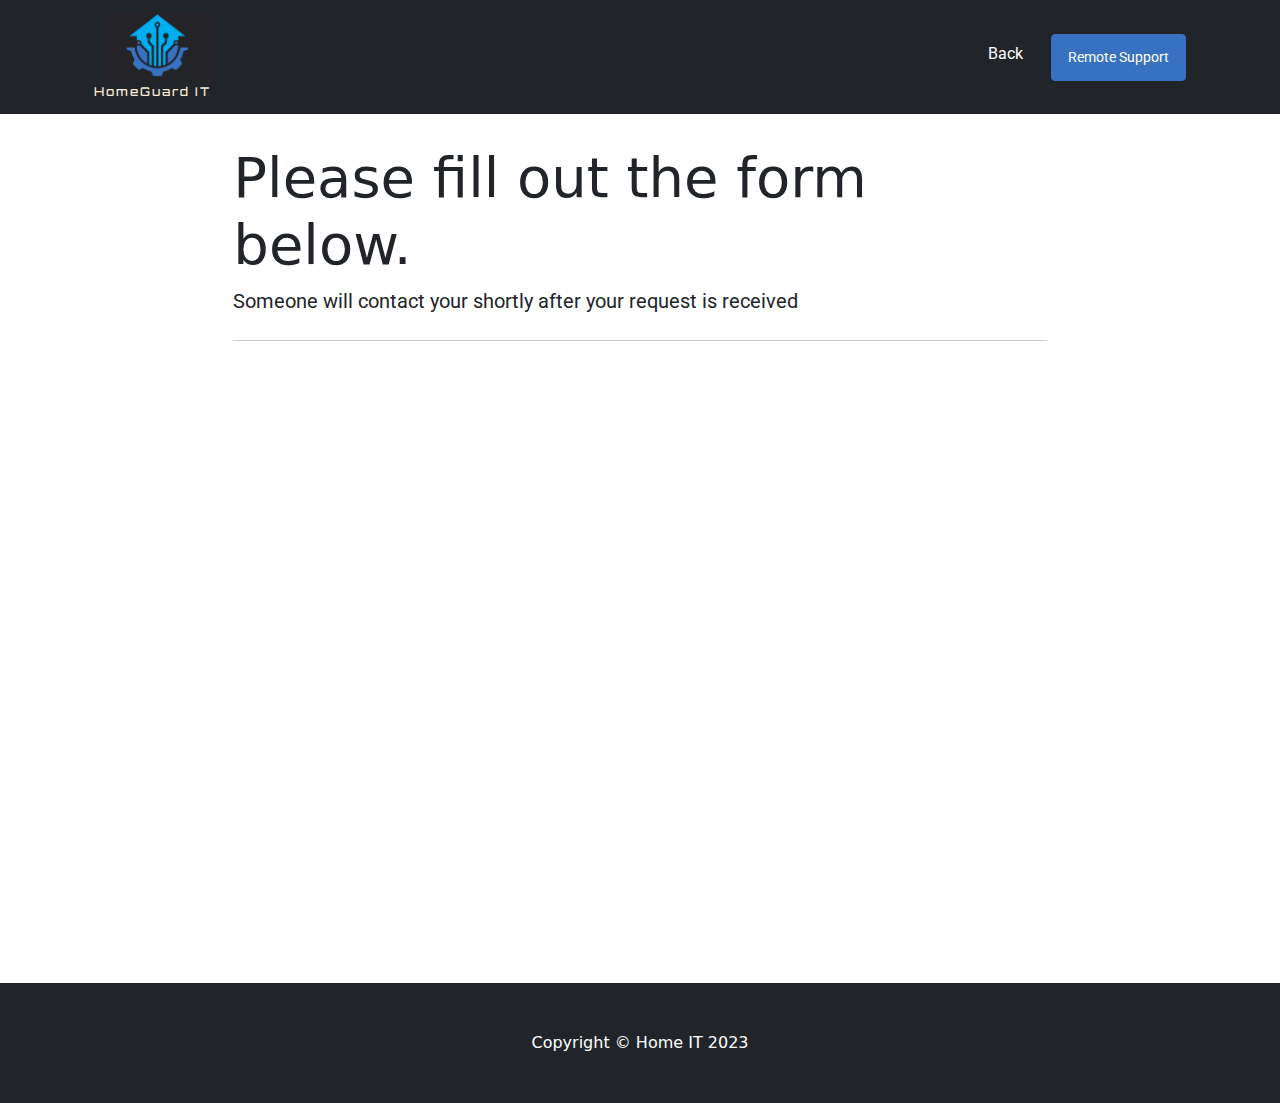
==== map.html @ 6fa0aece "Add files via upload" ====
<!DOCTYPE html>
<html lang="en">
    <head>
        <link href="https://fonts.googleapis.com/icon?family=Material+Icons" rel="stylesheet">
        <script src="https://code.jquery.com/jquery-3.1.1.min.js"></script>
        <meta charset="utf-8" />
        <meta name="viewport" content="width=device-width, initial-scale=1, shrink-to-fit=no" />
        <meta name="description" content="" />
        <meta name="author" content="" />
        <title>Home IT</title>
        <link rel="icon" type="image/x-icon" href="assets/Home IT2.png" />
        <!-- Core theme CSS (includes Bootstrap)-->
        <link rel="preconnect" href="https://fonts.googleapis.com">
        <link rel="preconnect" href="https://fonts.gstatic.com" crossorigin>
        <link href="https://fonts.googleapis.com/css2?family=Roboto:wght@300&display=swap" rel="stylesheet">
        <link rel="preconnect" href="https://fonts.googleapis.com">
        <link rel="preconnect" href="https://fonts.gstatic.com" crossorigin>
        <link href="https://fonts.googleapis.com/css2?family=Orbitron:wght@900&family=Roboto:wght@300&display=swap" rel="stylesheet">
        <link rel="stylesheet" href="https://fonts.googleapis.com/css2?family=Material+Symbols+Outlined:opsz,wght,FILL,GRAD@20..48,100..700,0..1,-50..200" />
        <link rel="preconnect" href="https://fonts.googleapis.com">
        <link rel="preconnect" href="https://fonts.gstatic.com" crossorigin>
        <link href="https://fonts.googleapis.com/css2?family=Orbitron:wght@900&family=Roboto:wght@300;400;500&display=swap" rel="stylesheet">
        <link rel="preconnect" href="https://fonts.googleapis.com">
        <link rel="preconnect" href="https://fonts.gstatic.com" crossorigin>
        <link href="https://fonts.googleapis.com/css2?family=Orbitron:wght@400;500;600;900&family=Roboto:wght@300;400;500&display=swap" rel="stylesheet">
        <link href="css/styles.css" rel="stylesheet" />
        <link href="css/style2.css" rel="stylesheet" />
        <link rel="stylesheet" href="https://fonts.googleapis.com/css2?family=Material+Symbols+Outlined:opsz,wght,FILL,GRAD@20..48,100..700,0..1,-50..200" />
    </head>
    <body id="page-top">
        <!-- Navigation-->
        <nav class="navbar navbar-expand-lg navbar-dark bg-dark fixed-top" id="mainNav">
            <div class="container px-4">
                <a class="navbar-brand test" href="index.html"><img class = "home-logo" src="assets/Home IT22.png"><br>HomeGuard IT</a>
                <button class="navbar-toggler" type="button" data-bs-toggle="collapse" data-bs-target="#navbarResponsive" aria-controls="navbarResponsive" aria-expanded="false" aria-label="Toggle navigation"><span class="navbar-toggler-icon"></span></button>
                <div class="collapse navbar-collapse" id="navbarResponsive">
                    <ul class="navbar-nav ms-auto">
                        
                        <li class="nav-item home" ><a class="nav-link" href="index.html"> Back</a></li> 
                        <li class="nav-item btn btn-sm btn-primary remote-assist" id="remote-assist"><a class="nav-link" href="ms-quick-assist://">Remote Support</a></li>
                    </ul>
                </div>
            </div>
        </nav>
        <!-- jumbotron -->
        <section>
            <div id="formPageBackground"class="container-fluid px-4">
                <div class="row gx-4 justify-content-center">
                    <div class="col-lg-8">
                        <div class="jumbotron">
                            <h2 class="display-4">Please fill out the form below.</h2>
                            <p class="lead">Someone will contact your shortly after your request is received</p>
                            <hr class="my-4">
                            
                            <p class="lead">
                                <iframe src="https://docs.google.com/forms/d/e/1FAIpQLSdEC0bsq0bAw-Xe_K4L1bXVIkgAu5cLixN6eztYnOjXv71L3g/viewform?embedded=true" width="700" height="450" frameborder="0" marginheight="0" marginwidth="0">Loading…</iframe>
                              </div>
                            </p>
                          </div>
                    </div>
                </div>
            </div>
        </section>

        <!-- Footer-->
        <footer class="py-5 bg-dark">
            <div class="container px-4"><p class="m-0 text-center text-white">Copyright &copy; Home IT 2023</p></div>
        </footer>
        <!-- Bootstrap core JS-->
        <script src="https://cdn.jsdelivr.net/npm/bootstrap@5.2.3/dist/js/bootstrap.bundle.min.js"></script>
        <!-- Core theme JS-->
        
        </script>
        <script src="js/scripts.js"></script>
        <script src = "js/app.js"></script>
        
    </body>
</html>
---- css/style2.css ----
.change-me{
    background-repeat: none;
    background-size: cover;
    background-image:url("../assets/Welcome to 6.png");
   height: 650px;
   border-bottom: .2px solid rgba(39, 38, 38, 0.288);
   

}
#contact{
    padding-top: 10px;
}
.test{
    font-family: 'Orbitron', sans-serif;
    font-size: 12px;
    letter-spacing: 2px;
    color:antiquewhite;
    font-weight: 500;
}

.lead{
    font-family: 'Roboto', sans-serif;
    font-weight: 400;
}
.carousel-inner{
     height: 500px;
}

.carousel .item {
    height: 500px;
  }
  
  .item img {
      position: cover;
      top: 0;
      left: 0;
      min-height: 500px;
  }


.welcome-top{
    font-family: 'Roboto', sans-serif;
    padding-top: 50px;
    font-size: 30px;
    letter-spacing: 10px;
    
}

.nav-colored { 
    background-color:#3871c1 !important; 
    transition: background-color 0.5s ease;
}
.nav-transparent { 
    
    background-color: #212529 !important;
    transition: background-color 0.5s ease;


}


.welcome-bot{
    font-family: 'Orbitron', sans-serif;
    font-size: 70px; 
    letter-spacing: 10px;
    padding-top: 30px;
    font-weight: 900;
}
.lead2 {

    font-style: italic;
    font-weight: bold;
    padding-bottom: 20px;
}

.service-button {
    padding-top: 50px;
    
}

#skills-line{

    margin-top: 50px;
}

.add-margin-top{
    margin-top: 50px;
}
.add-padding-top{
    padding-top: 50px;
}

.service-margin{
    margin-top: 30px;
    color:white;
    font-family: 'Roboto', sans-serif;
}

.service-header{
    padding-bottom: 30px;
    color: white;
    font-family: 'Roboto', sans-serif;
}
.service-header2{
    padding-bottom: 30px;
   
    font-family: 'Roboto', sans-serif;
}

.service-header-1{
    padding-bottom: 30px;
    
    font-family: 'Roboto', sans-serif;
}
 .home-logo{
   
    height: 70px;
    width: 120px;
    padding-left: 10px;
    
    
 }

 .material-symbols-outlined {
    color:white;
    font-size: 75px;
    font-variation-settings:
    'FILL' 0,
    'wght' 100,
    'GRAD' 0,
    'opsz' 24
  }

  .home{
    padding-right: 20px;
  }

 
.btn-primary{
  --bs-btn-color: #fff;
    --bs-btn-bg: #3871c1;
    --bs-btn-border-color: #3871c1;
    --bs-btn-hover-color: #fff;
    --bs-btn-hover-bg: #0b5ed7;
    --bs-btn-hover-border-color: #0a58ca;
    --bs-btn-focus-shadow-rgb: 49, 132, 253;
    --bs-btn-active-color: #fff;
    --bs-btn-active-bg: #0a58ca;
    --bs-btn-active-border-color: #0a53be;
    --bs-btn-active-shadow: inset 0 3px 5px rgba(0, 0, 0, 0.125);
    --bs-btn-disabled-color: #fff;
    --bs-btn-disabled-bg: #3871c1;
    --bs-btn-disabled-border-color: #3871c1;
    font-family: 'Roboto', sans-serif;
}
.btn-dark{
    font-family: 'Roboto', sans-serif;
}

.nav-link{

    font-family: 'Roboto', sans-serif;
    color: white;
    
    
}

.nav-next{

    font-family: 'Roboto', sans-serif;
    color: white;
    font-size: 16px;
    letter-spacing: 2px;

}
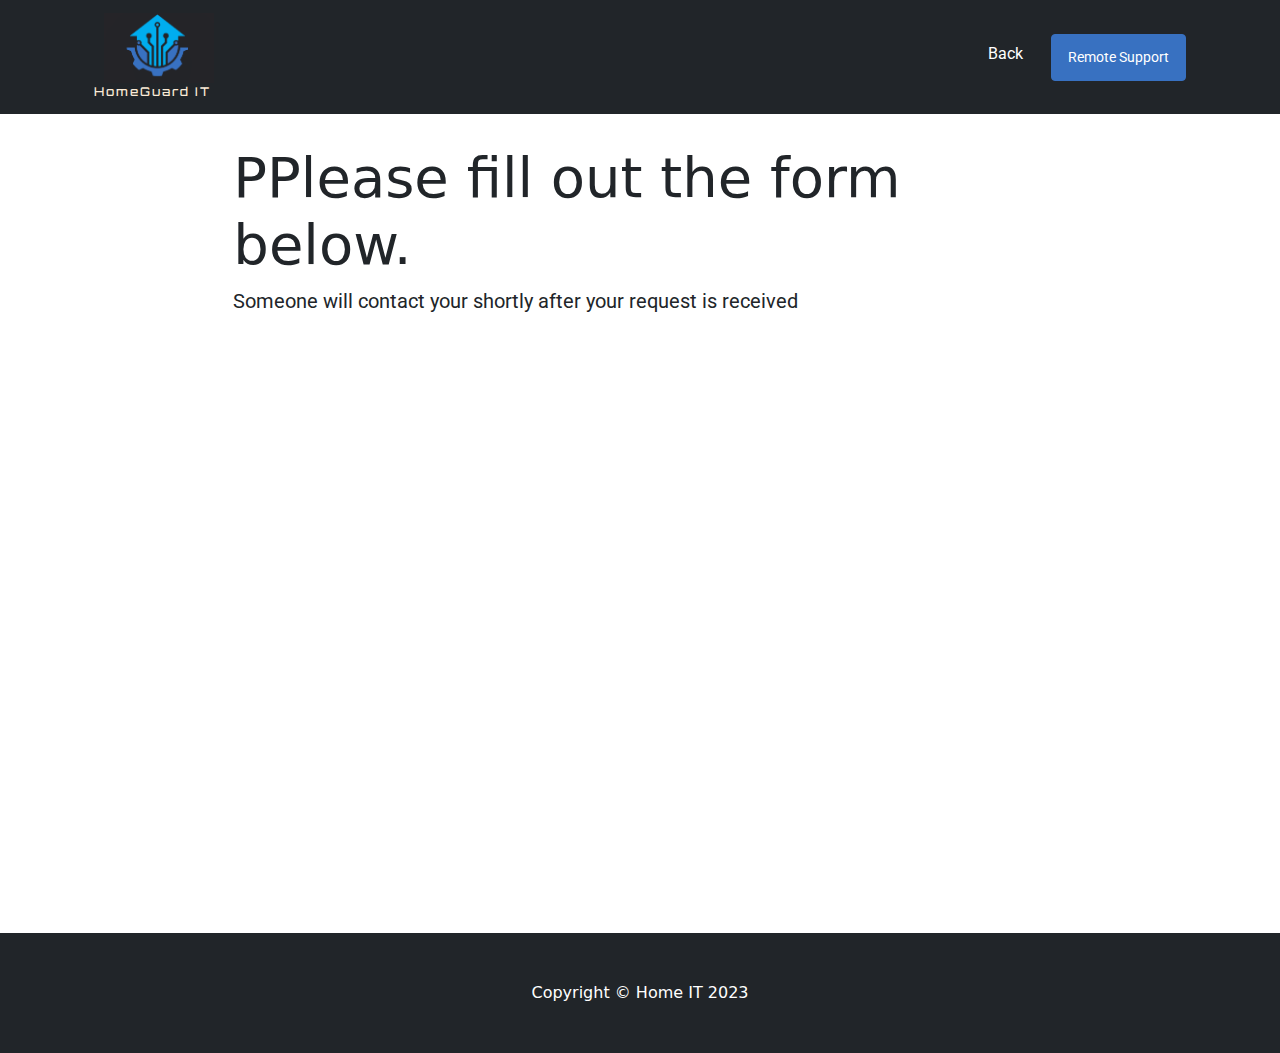
==== commit 065ebd20: "Add files via upload" ====
--- a/map.html
+++ b/map.html
@@ -25,6 +25,8 @@
         <link href="https://fonts.googleapis.com/css2?family=Orbitron:wght@400;500;600;900&family=Roboto:wght@300;400;500&display=swap" rel="stylesheet">
         <link href="css/styles.css" rel="stylesheet" />
         <link href="css/style2.css" rel="stylesheet" />
+
+        <link href="css/mquaries.css" rel="stylesheet" />
         <link rel="stylesheet" href="https://fonts.googleapis.com/css2?family=Material+Symbols+Outlined:opsz,wght,FILL,GRAD@20..48,100..700,0..1,-50..200" />
     </head>
     <body id="page-top">
@@ -48,17 +50,18 @@
                 <div class="row gx-4 justify-content-center">
                     <div class="col-lg-8">
                         <div class="jumbotron">
-                            <h2 class="display-4">Please fill out the form below.</h2>
+                            <h2 class="display-4">PPlease fill out the form below.</h2>
                             <p class="lead">Someone will contact your shortly after your request is received</p>
-                            <hr class="my-4">
+                            
                             
                             <p class="lead">
-                                <iframe src="https://docs.google.com/forms/d/e/1FAIpQLSdEC0bsq0bAw-Xe_K4L1bXVIkgAu5cLixN6eztYnOjXv71L3g/viewform?embedded=true" width="700" height="450" frameborder="0" marginheight="0" marginwidth="0">Loading…</iframe>
                               </div>
                             </p>
                           </div>
+                          
                     </div>
                 </div>
+                <iframe class="form" src="https://docs.google.com/forms/d/e/1FAIpQLSdEC0bsq0bAw-Xe_K4L1bXVIkgAu5cLixN6eztYnOjXv71L3g/viewform?embedded=true" width="" height="450" frameborder="0" marginheight="0" marginwidth="0">Loading…</iframe>
             </div>
         </section>
 
--- a/css/style2.css
+++ b/css/style2.css
@@ -58,7 +58,9 @@
 
 
 }
-
+.form{
+    width: 750px;
+}
 
 .welcome-bot{
     font-family: 'Orbitron', sans-serif;
--- a/css/mquaries.css
+++ b/css/mquaries.css
@@ -0,0 +1,46 @@
+@media (max-width: 900px) {
+#about{
+    padding-top: 100px;
+
+    
+}
+
+.form{
+    width: 380px;
+}
+.change-me{
+    height: 800px;
+}
+
+.welcome-bot{
+    font-size: 40px;
+    letter-spacing: 5px;
+
+}
+
+.carousel-inner{
+    height: auto;
+    padding-top: 50px;
+}
+
+#cta    {
+    margin-top: 30px;
+    margin-bottom: 5px;
+
+}
+
+#cta2   {
+    margin-top: 20px;
+    
+
+}
+
+  }
+
+  @media (max-width: 800px) {
+
+
+    
+
+
+  }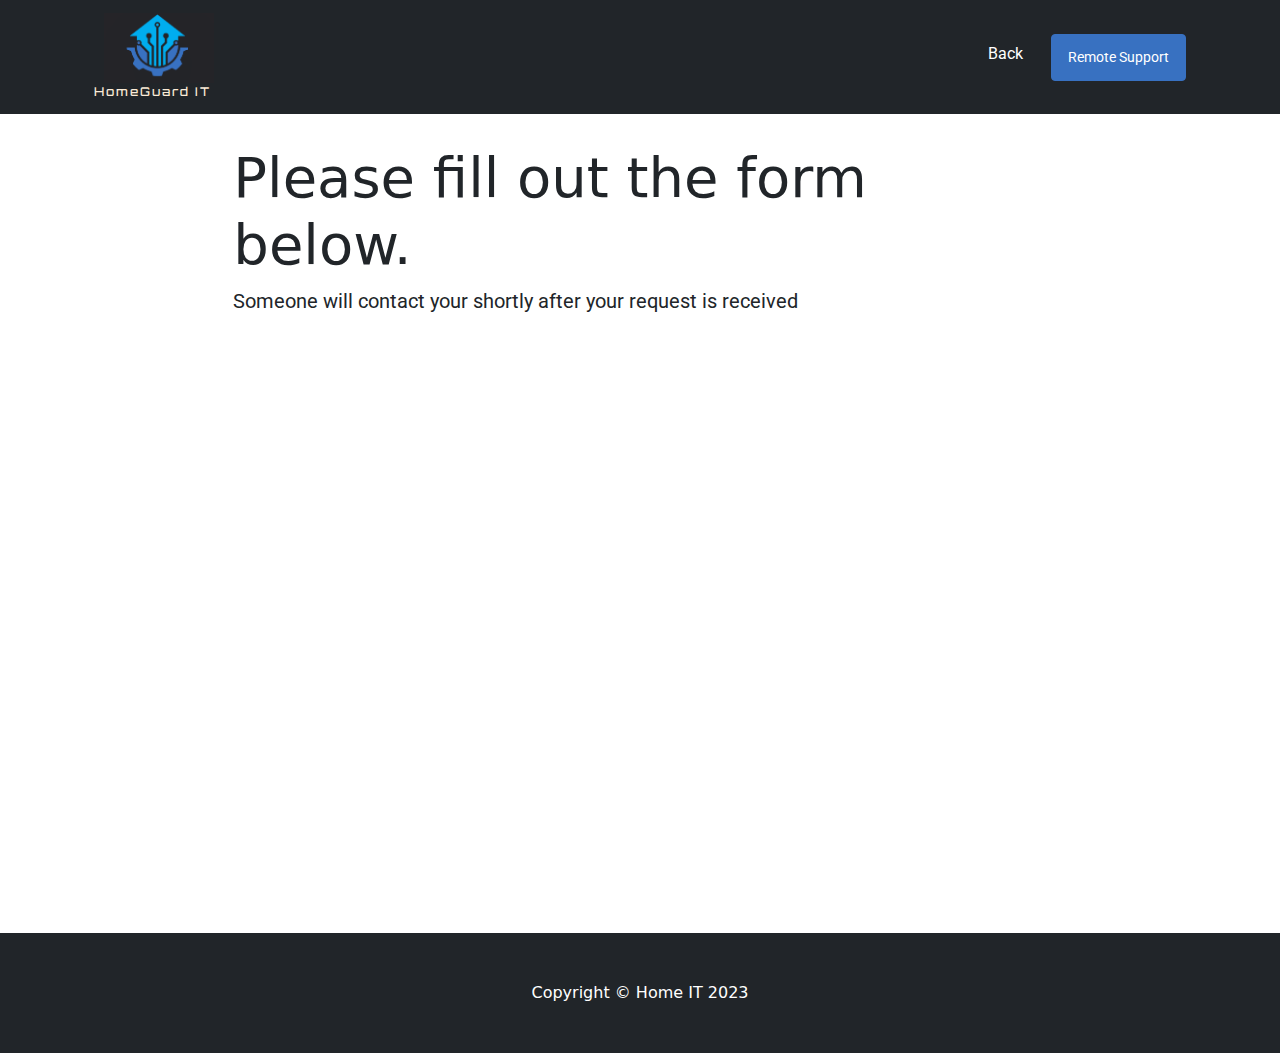
==== commit a95f3d7b: "Add files via upload" ====
--- a/map.html
+++ b/map.html
@@ -50,19 +50,18 @@
                 <div class="row gx-4 justify-content-center">
                     <div class="col-lg-8">
                         <div class="jumbotron">
-                            <h2 class="display-4">PPlease fill out the form below.</h2>
+                            <h2 class="display-4">Please fill out the form below.</h2>
                             <p class="lead">Someone will contact your shortly after your request is received</p>
                             
+                            <iframe class="form " src="https://docs.google.com/forms/d/e/1FAIpQLSdEC0bsq0bAw-Xe_K4L1bXVIkgAu5cLixN6eztYnOjXv71L3g/viewform?embedded=true" width="" height="450" frameborder="0" marginheight="0" marginwidth="0">Loading…</iframe>
                             
-                            <p class="lead">
-                              </div>
-                            </p>
-                          </div>
+                        </div>
+                            
+                    </div>
                           
-                    </div>
                 </div>
-                <iframe class="form" src="https://docs.google.com/forms/d/e/1FAIpQLSdEC0bsq0bAw-Xe_K4L1bXVIkgAu5cLixN6eztYnOjXv71L3g/viewform?embedded=true" width="" height="450" frameborder="0" marginheight="0" marginwidth="0">Loading…</iframe>
             </div>
+            
         </section>
 
         <!-- Footer-->
--- a/css/mquaries.css
+++ b/css/mquaries.css
@@ -6,16 +6,21 @@
 }
 
 .form{
-    width: 380px;
+    width: 350px;
 }
 .change-me{
     height: 800px;
 }
 
 .welcome-bot{
-    font-size: 40px;
+    font-size: 42px;
     letter-spacing: 5px;
 
+}
+
+.welcome-top{
+
+    font-size: 24px;
 }
 
 .carousel-inner{
